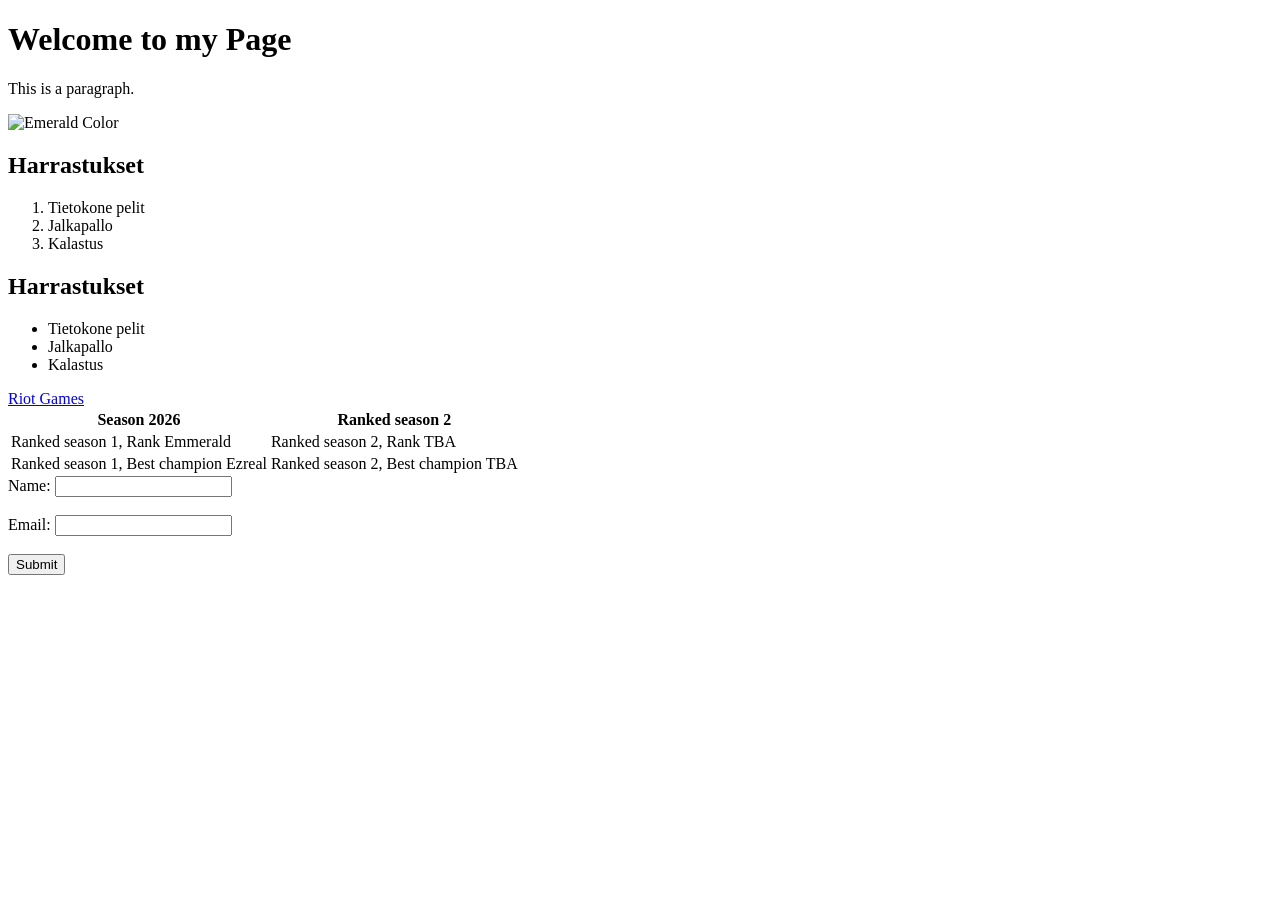
==== WS01/index.html @ dce1883a "WS01" ====
<!DOCTYPE html>
    <html lang="en">
    <head>
        <title>My First HTML Page</title>
    </head>
    <body>
        <h1>Welcome to my Page</h1>
        <p>This is a paragraph.</p>
        <img src="https://www.magnific.com/free-photo/wall-wallpaper-concrete-colored-painted-textured-concept_3224648.htm#fromView=keyword&page=4&position=1&uuid=79ea7214-5ee8-4d68-a679-911590f901a7&track=ais_hybrid&query=Emerald" alt="Emerald Color">
    
    <h2>Harrastukset</h2>
    <ol>
        <li>Tietokone pelit</li>
        <li>Jalkapallo</li>
        <li>Kalastus</li>
    </ol>
    
    <h2>Harrastukset</h2>
    <ul>
        <li>Tietokone pelit</li>
        <li>Jalkapallo</li>
        <li>Kalastus</li>
    </ul>
    
    <a href="https://www.riotgames.com/en">Riot Games</a>
    
    <table>
    <tr>
        <th>Season 2026</th>
        <th>Ranked season 2</th>
    </tr>
    <tr>
        <td>Ranked season 1, Rank Emmerald</td>
        <td>Ranked season 2, Rank TBA</td>
    </tr>
    <tr>
        <td>Ranked season 1, Best champion Ezreal</td>
        <td>Ranked season 2, Best champion TBA</td>
    </tr>
    </table>
    <form>
        <label for="name">Name:</label>
        <input type="text" id="name" name="name"><br><br>
        <label for="email">Email:</label>
        <input type="email" id="email" name="email"><br><br>
        <input type="submit" value="Submit">
    </form>
    </body>
    </html>
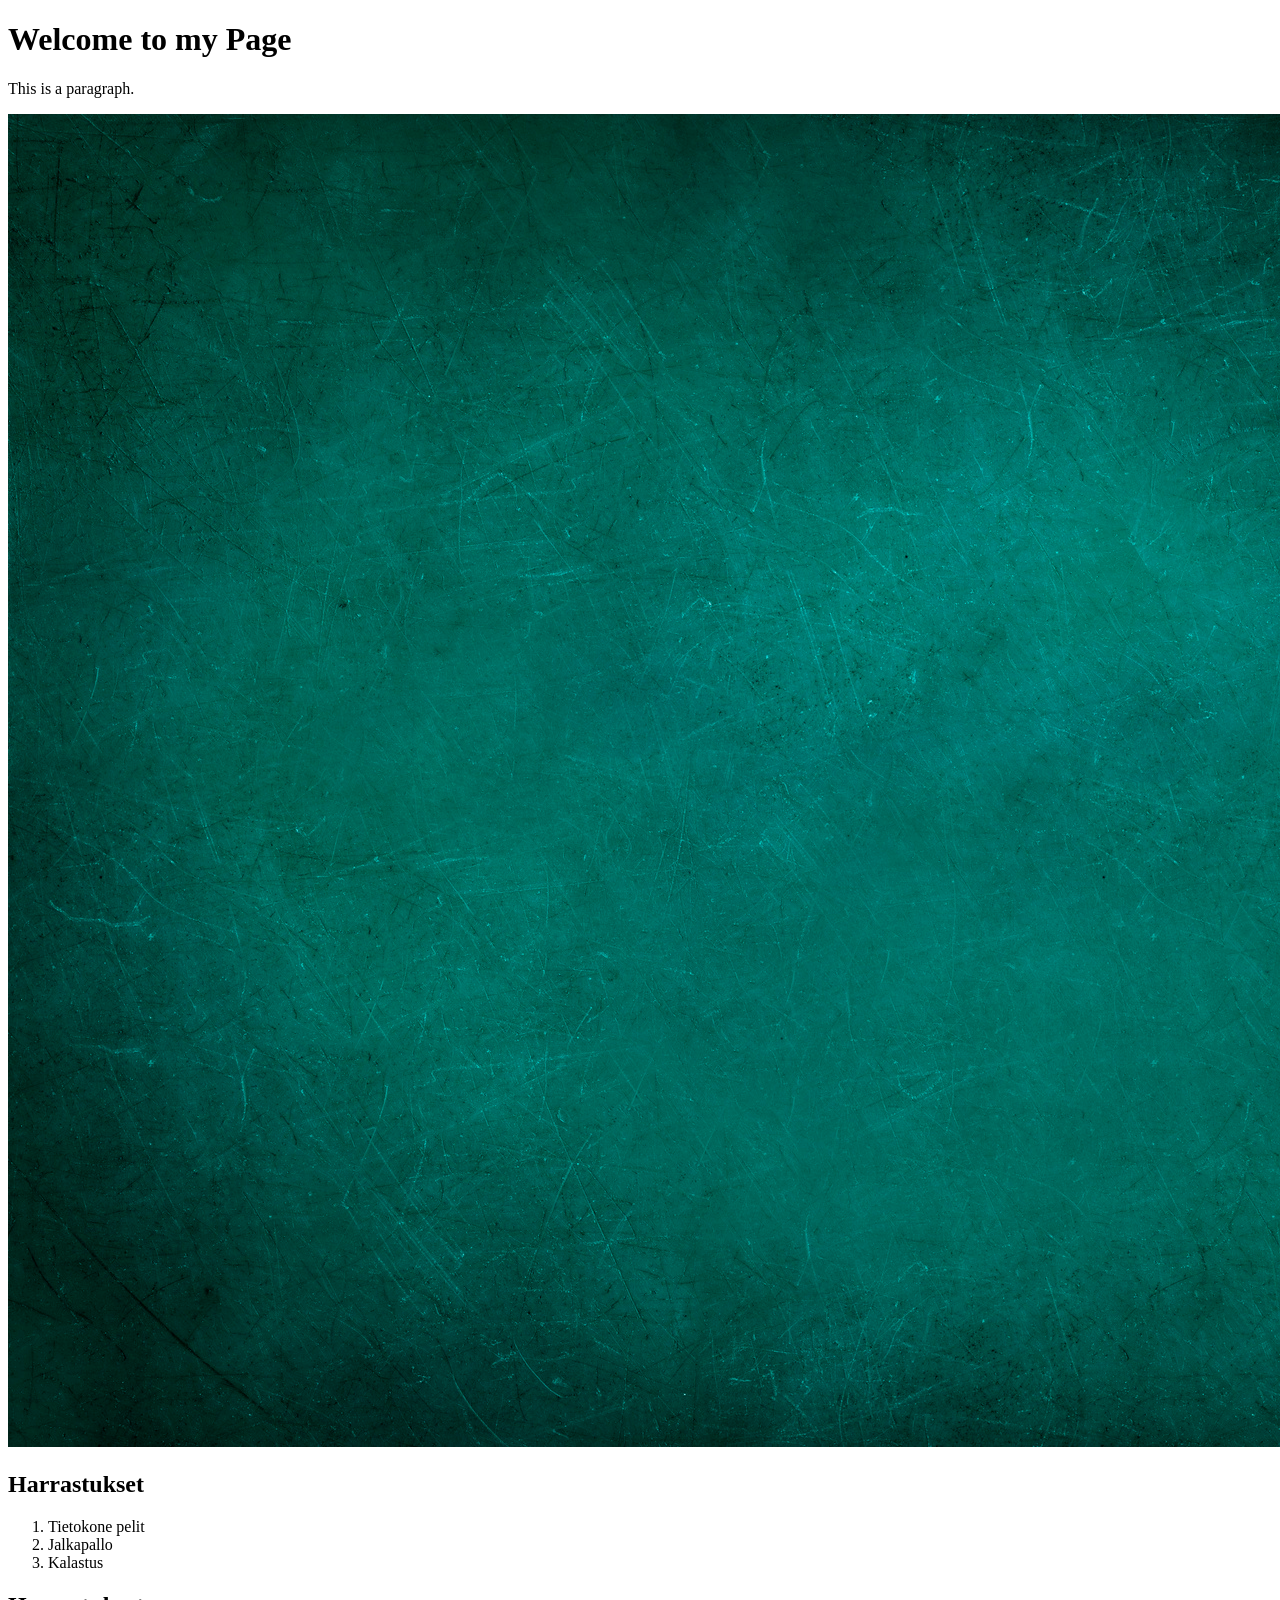
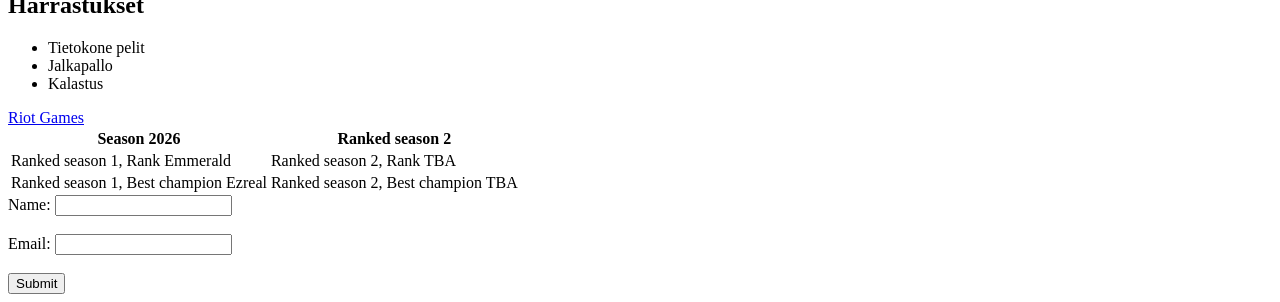
==== commit 6e992708: "ws01" ====
--- a/WS01/index.html
+++ b/WS01/index.html
@@ -6,7 +6,7 @@
     <body>
         <h1>Welcome to my Page</h1>
         <p>This is a paragraph.</p>
-        <img src="https://www.magnific.com/free-photo/wall-wallpaper-concrete-colored-painted-textured-concept_3224648.htm#fromView=keyword&page=4&position=1&uuid=79ea7214-5ee8-4d68-a679-911590f901a7&track=ais_hybrid&query=Emerald" alt="Emerald Color">
+        <img src="wall-wallpaper-concrete-colored-painted-textured-concept.jpg" alt="Emerald Color">
     
     <h2>Harrastukset</h2>
     <ol>
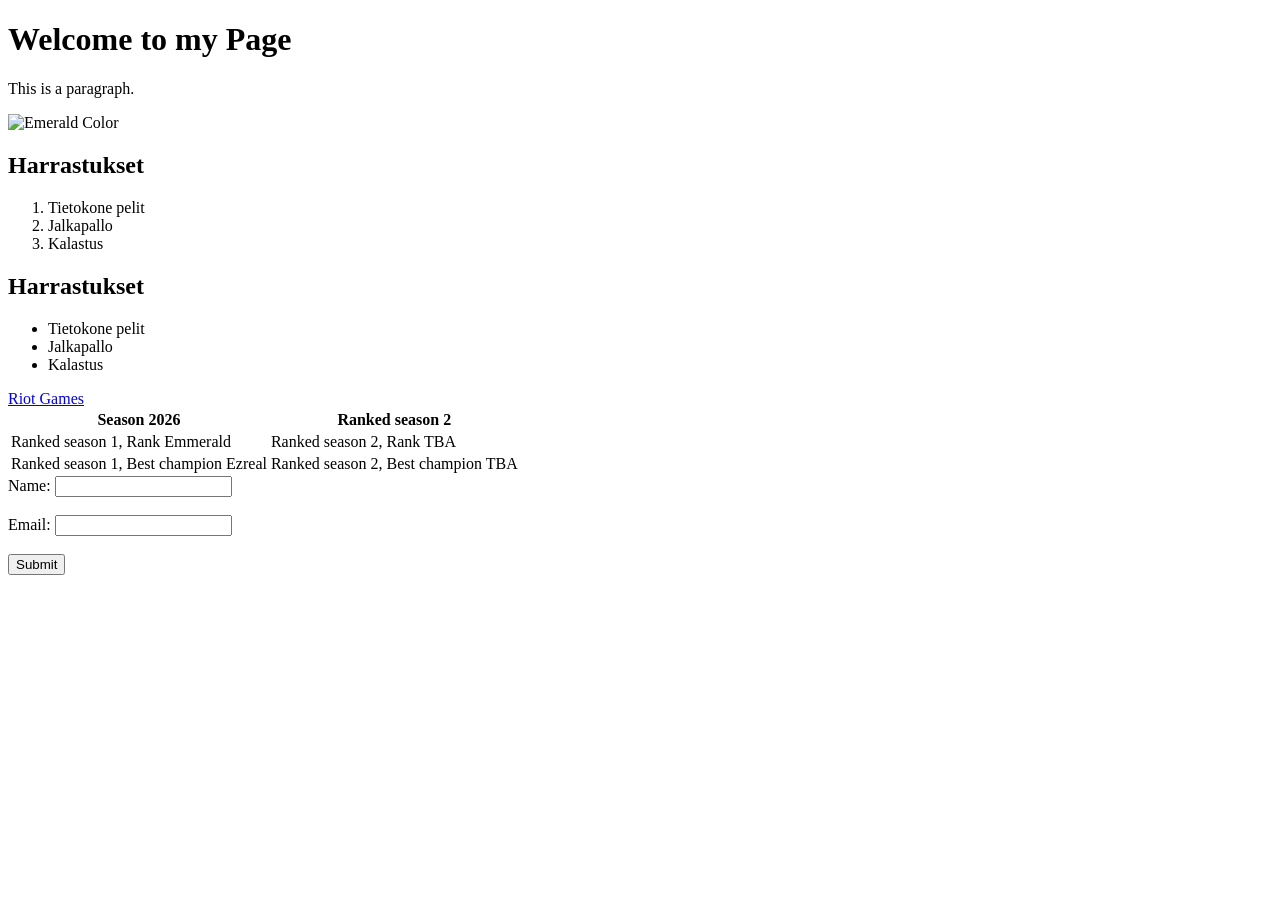
==== commit 344324e3: "WS02 + images folder" ====
--- a/WS01/index.html
+++ b/WS01/index.html
@@ -6,7 +6,7 @@
     <body>
         <h1>Welcome to my Page</h1>
         <p>This is a paragraph.</p>
-        <img src="wall-wallpaper-concrete-colored-painted-textured-concept.jpg" alt="Emerald Color">
+        <img src="images/wall-wallpaper-concrete-colored-painted-textured-concept.jpg" alt="Emerald Color">
     
     <h2>Harrastukset</h2>
     <ol>
